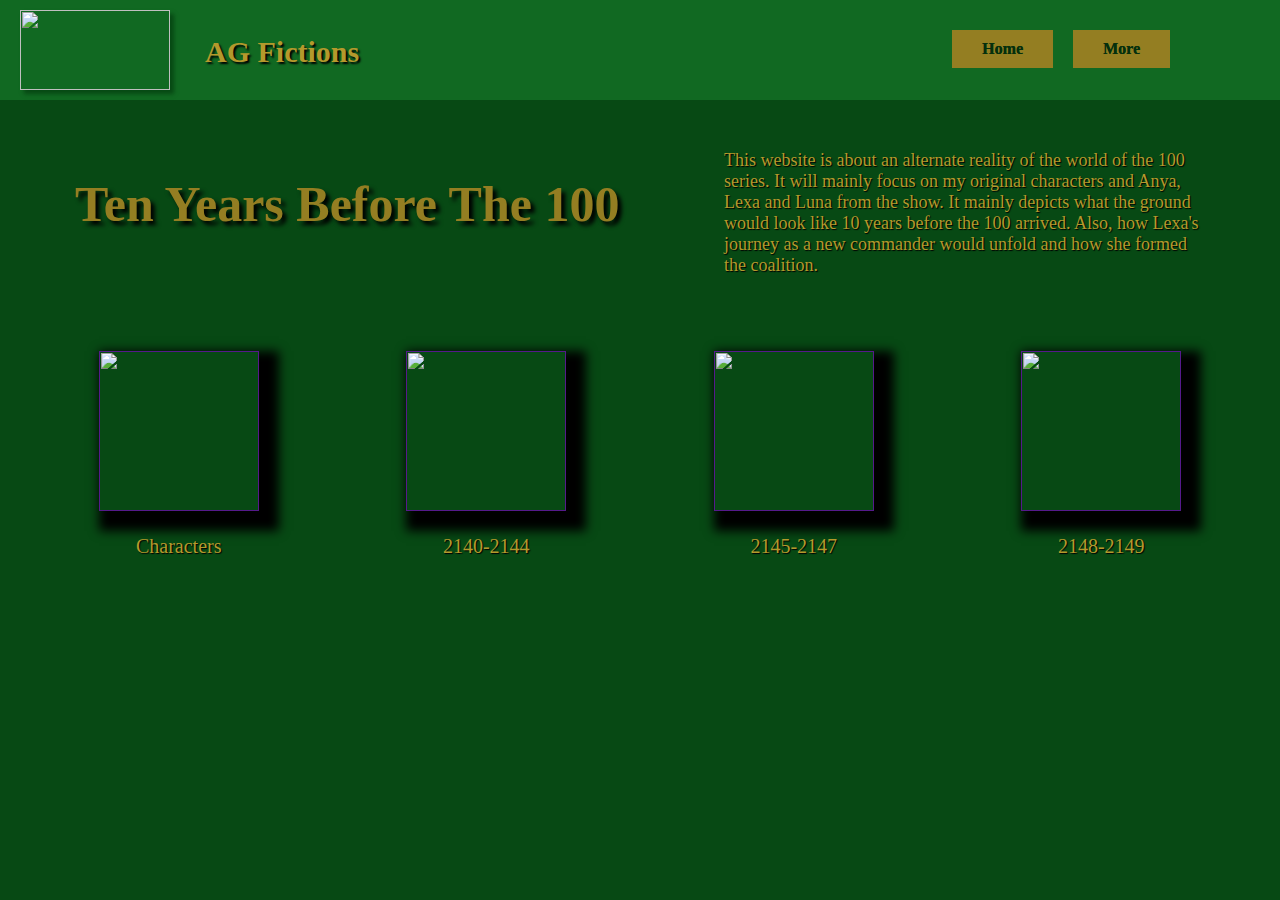
==== Index.html @ 83f0398b "Update Index.html" ====
<!DOCTYPE html>
<html>
	<head>
		<title> Quarter Project </title>
		<link rel="stylesheet" href="\CSS\stylee.css">
		<style>
			
		</style>
	</head>
	<body>
	
		<div class="header">
			<img class="logo" src="C:\Users\acer\OneDrive\Documents\AA.Project\Images\Logo.jpeg">
			<h1 class="hn"> AG Fictions </h1>
			<a class="more" href=""> More </a>
			<a class="home" href="https://011420151405202005.github.io/Quarter-Project/Q%20Project/Homepage.html"> Home </a>			
		</div>
	
		<div id="mpcontent">
				<div class="left">
					<h1 class="title"> Ten Years Before The 100 </h1>
				</div>
				<div class="right">
					<p class="description"> This website is about an alternate reality of the world of the 100 series. It will mainly focus on my original characters and Anya, Lexa and Luna from the show. It mainly depicts what the ground would look like 10 years before the 100 arrived. Also, how Lexa's journey as a new commander would unfold and how she formed the coalition. </p>
				</div>
			</div>
			
			<div id="links">
				<div class="link1">
					<center>
					<a href=""> <img class="mp" src="https://64.media.tumblr.com/512799aba0a71b923da6106f5ba7a7dc/tumblr_oyiabmOTBs1r1guvio1_250.gif" height="160px" width="160px"> </a>
					<p> Characters </p>
					</center>
				</div>
				<div class="link2">
					<center>
					<a href=""> <img class="mp" src="C:\Users\acer\OneDrive\Documents\AA.Project\Images\hp.g2.gif" height="160px" width="160px"> </a>
					<p> 2140-2144 </p>
					</center>
				</div>
				<div class="link3">
					<center>
					<a href=""> <img class="mp" src="C:\Users\acer\OneDrive\Documents\AA.Project\Images\hp.g3.gif" height="160px" width="160px"> </a>
					<p> 2145-2147 </p>
					</center>
				</div>
				<div class="link4">
					<center>
					<a href=""> <img class="mp" src="C:\Users\acer\OneDrive\Documents\AA.Project\Images\hp.g4.gif" height="160px" width="160px"> </a>
					<p> 2148-2149 </p>
					</center>
				</div>									
			</div>
			
			
	<body>
</html>
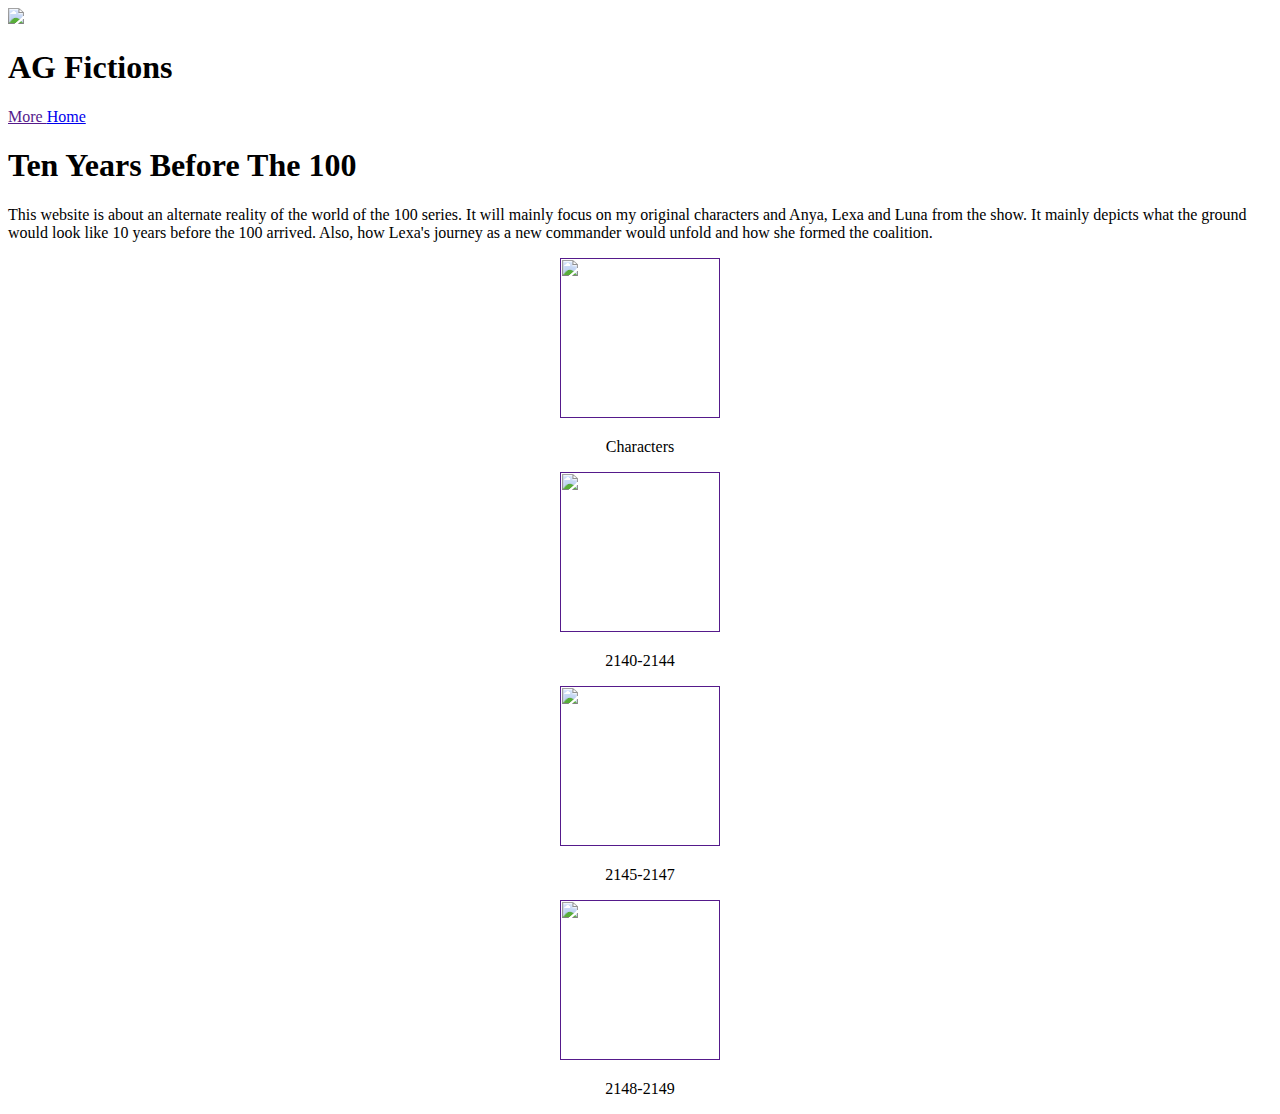
==== commit a8f149a4: "Update Index.html" ====
--- a/Index.html
+++ b/Index.html
@@ -2,7 +2,7 @@
 <html>
 	<head>
 		<title> Quarter Project </title>
-		<link rel="stylesheet" href="\CSS\stylee.css">
+		<link rel="stylesheet" href="../CS-Project/CSS/stylee.css">
 		<style>
 			
 		</style>
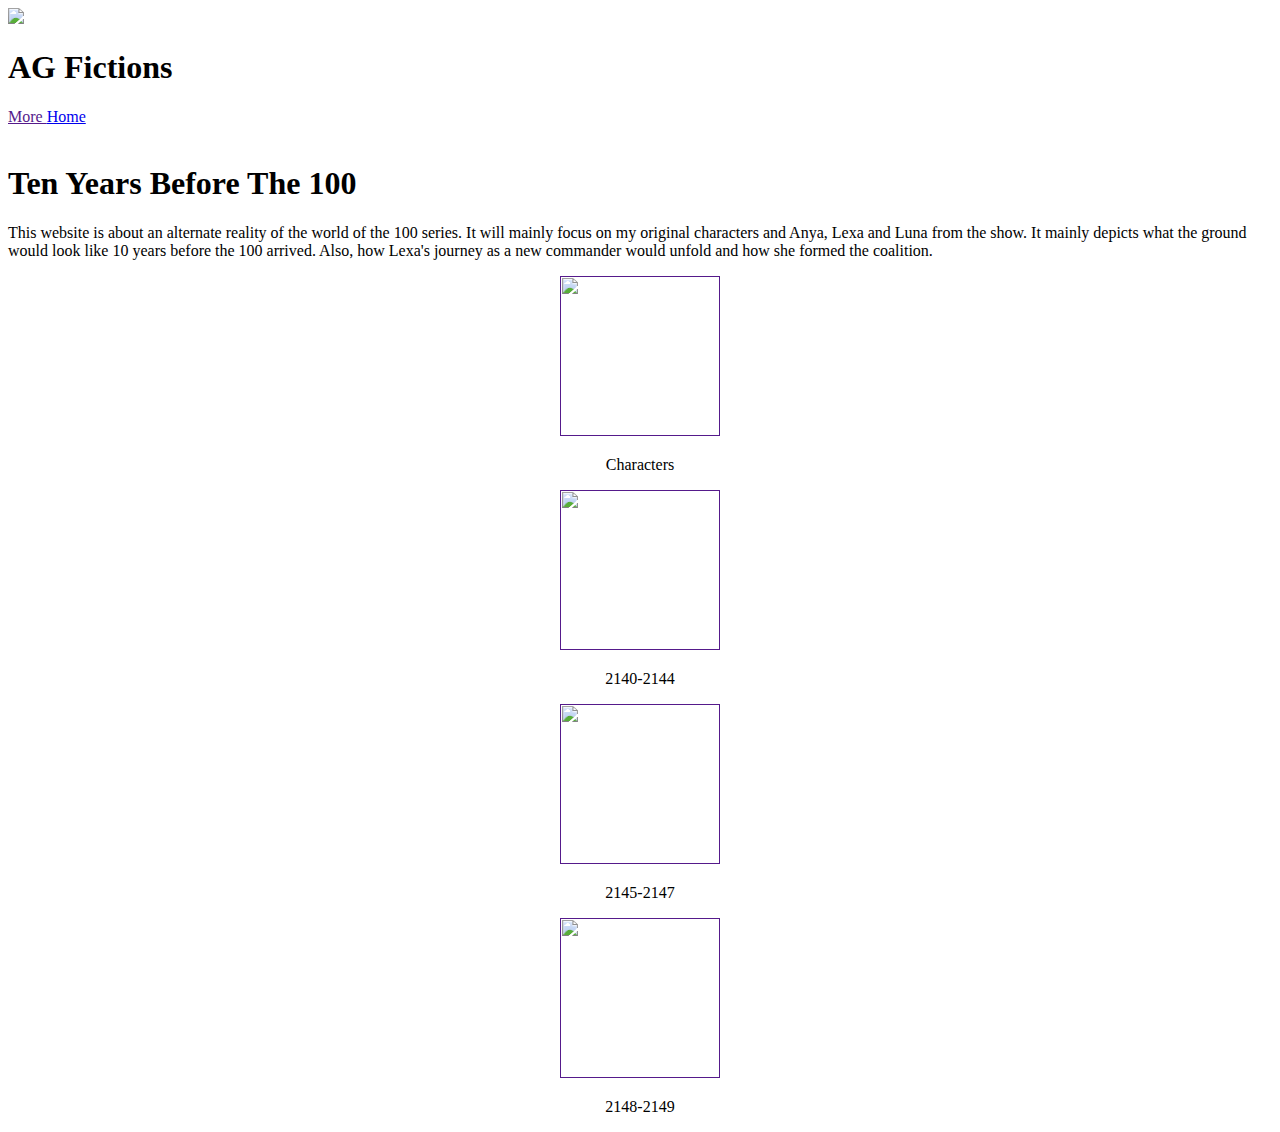
==== commit 2bc35a58: "Add files via upload" ====
--- a/Index.html
+++ b/Index.html
@@ -2,11 +2,12 @@
 <html>
 	<head>
 		<title> Quarter Project </title>
-		<link rel="stylesheet" href="../CS-Project/CSS/stylee.css">
-		<style>
-			
+		<link rel="stylesheet" href="C:\Users\acer\OneDrive\Documents\AA.Project\CSS\style.hci.css">
+		<link rel="stylesheet" href="C:\Users\acer\OneDrive\Documents\AA.Project\CSS\style.allpages.css">
+		<style>			
 		</style>
 	</head>
+	
 	<body>
 	
 		<div class="header">
@@ -15,7 +16,13 @@
 			<a class="more" href=""> More </a>
 			<a class="home" href="https://011420151405202005.github.io/Quarter-Project/Q%20Project/Homepage.html"> Home </a>			
 		</div>
-	
+		
+		<div class="SM hpsm">
+				<a class="link" href="https://www.facebook.com/cwthe100/"><div class="sm1"></div></a>
+				<br>
+				<a class="link" href="https://www.instagram.com/cw_the100/?hl=en"><div class="sm2"></div></a>
+			</div>
+			
 		<div id="mpcontent">
 				<div class="left">
 					<h1 class="title"> Ten Years Before The 100 </h1>
@@ -23,9 +30,9 @@
 				<div class="right">
 					<p class="description"> This website is about an alternate reality of the world of the 100 series. It will mainly focus on my original characters and Anya, Lexa and Luna from the show. It mainly depicts what the ground would look like 10 years before the 100 arrived. Also, how Lexa's journey as a new commander would unfold and how she formed the coalition. </p>
 				</div>
-			</div>
+		</div>
 			
-			<div id="links">
+		<div id="links">
 				<div class="link1">
 					<center>
 					<a href=""> <img class="mp" src="https://64.media.tumblr.com/512799aba0a71b923da6106f5ba7a7dc/tumblr_oyiabmOTBs1r1guvio1_250.gif" height="160px" width="160px"> </a>
@@ -50,8 +57,7 @@
 					<p> 2148-2149 </p>
 					</center>
 				</div>									
-			</div>
-			
-			
+		</div>
+		
 	<body>
-</html>
+</html>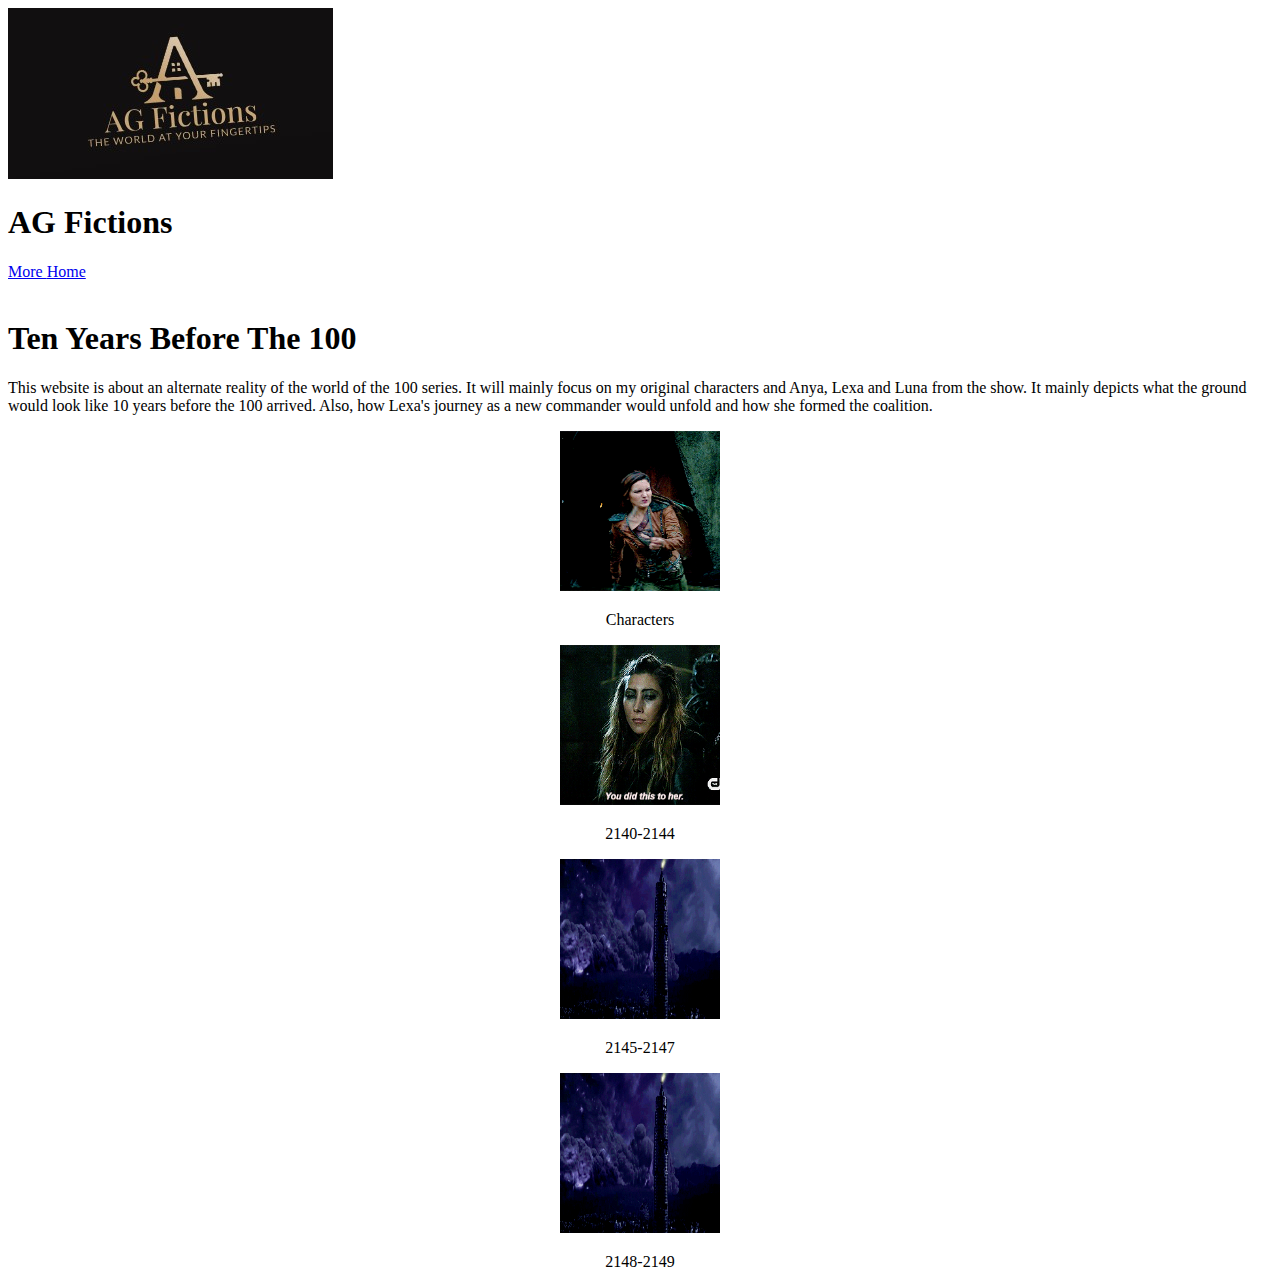
==== commit be8e4730: "Update Index.html" ====
--- a/Index.html
+++ b/Index.html
@@ -1,20 +1,20 @@
 <!DOCTYPE html>
 <html>
 	<head>
-		<title> Quarter Project </title>
-		<link rel="stylesheet" href="C:\Users\acer\OneDrive\Documents\AA.Project\CSS\style.hci.css">
-		<link rel="stylesheet" href="C:\Users\acer\OneDrive\Documents\AA.Project\CSS\style.allpages.css">
-		<style>			
+		<title> Quarter Project </title>		
+		<link rel="stylesheet" type="text/css" href="../css/style.allpages.css">
+		<link rel="stylesheet" type="text/css" href="../css/style.hci.css">
+		<style>		
 		</style>
 	</head>
 	
 	<body>
 	
 		<div class="header">
-			<img class="logo" src="C:\Users\acer\OneDrive\Documents\AA.Project\Images\Logo.jpeg">
+			<img class="logo" src="../Images/Logo.jpeg">
 			<h1 class="hn"> AG Fictions </h1>
-			<a class="more" href=""> More </a>
-			<a class="home" href="https://011420151405202005.github.io/Quarter-Project/Q%20Project/Homepage.html"> Home </a>			
+			<a class="more" href="https://011420151405202005.github.io/CS-Project//HTDOCS/MI.html"> More </a>
+			<a class="home" href="https://011420151405202005.github.io/CS-Project/Index.html"> Home </a>			
 		</div>
 		
 		<div class="SM hpsm">
@@ -35,29 +35,29 @@
 		<div id="links">
 				<div class="link1">
 					<center>
-					<a href=""> <img class="mp" src="https://64.media.tumblr.com/512799aba0a71b923da6106f5ba7a7dc/tumblr_oyiabmOTBs1r1guvio1_250.gif" height="160px" width="160px"> </a>
+					<a href=""> <img class="mp" src="../Images/hp.g1.gif" height="160px" width="160px"> </a>
 					<p> Characters </p>
 					</center>
 				</div>
 				<div class="link2">
 					<center>
-					<a href=""> <img class="mp" src="C:\Users\acer\OneDrive\Documents\AA.Project\Images\hp.g2.gif" height="160px" width="160px"> </a>
+					<a href=""> <img class="mp" src="../Images/hp.g2.gif" height="160px" width="160px"> </a>
 					<p> 2140-2144 </p>
 					</center>
 				</div>
 				<div class="link3">
 					<center>
-					<a href=""> <img class="mp" src="C:\Users\acer\OneDrive\Documents\AA.Project\Images\hp.g3.gif" height="160px" width="160px"> </a>
+					<a href=""> <img class="mp" src="../Images/hp.g3.gif" height="160px" width="160px"> </a>
 					<p> 2145-2147 </p>
 					</center>
 				</div>
 				<div class="link4">
 					<center>
-					<a href=""> <img class="mp" src="C:\Users\acer\OneDrive\Documents\AA.Project\Images\hp.g4.gif" height="160px" width="160px"> </a>
+					<a href=""> <img class="mp" src="../Images/hp.g3.gif" height="160px" width="160px"> </a>
 					<p> 2148-2149 </p>
 					</center>
 				</div>									
 		</div>
 		
 	<body>
-</html>+</html>
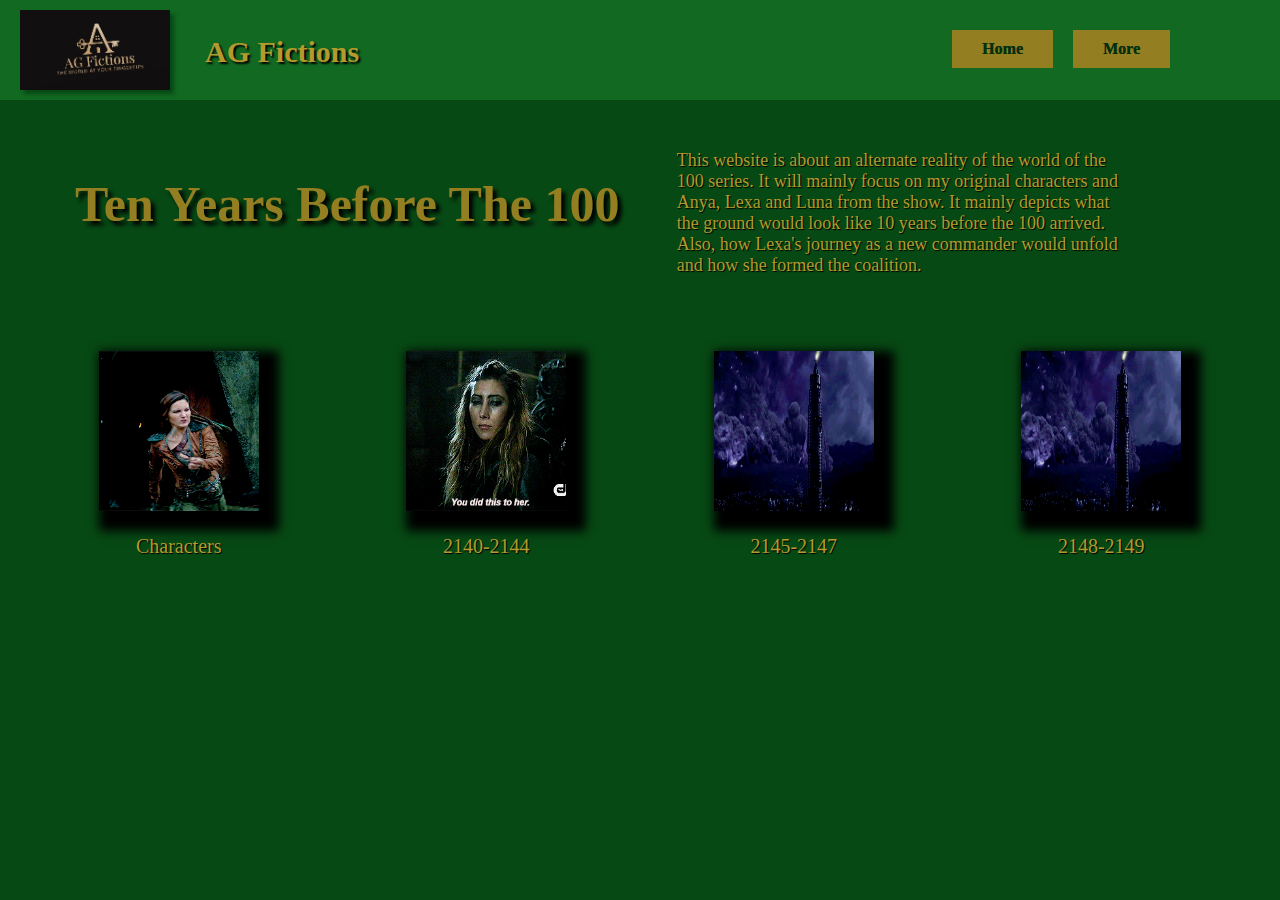
==== commit 5490e6aa: "Update Index.html" ====
--- a/Index.html
+++ b/Index.html
@@ -2,8 +2,8 @@
 <html>
 	<head>
 		<title> Quarter Project </title>		
-		<link rel="stylesheet" type="text/css" href="../css/style.allpages.css">
-		<link rel="stylesheet" type="text/css" href="../css/style.hci.css">
+		<link rel="stylesheet" type="text/css" href="../CSS/style.allpages.css">
+		<link rel="stylesheet" type="text/css" href="../CSS/style.hci.css">
 		<style>		
 		</style>
 	</head>
--- a/CSS/style.allpages.css
+++ b/CSS/style.allpages.css
@@ -0,0 +1,130 @@
+
+
+/*For All Pages*/
+
+			body {
+				margin: 0;
+				background-color: #074914;
+				}
+			.header {
+				padding: 10px;
+				background-color: #116922;
+				height: 80px;
+				}
+			.logo {
+				display: inline;
+				margin-right: 10px;
+				float: left;
+				height: 80px;
+				width: 150px;
+				margin-left: 10px;
+				box-shadow: 4px 4px 4px #074914;
+				
+				}
+			.hn {
+				display: inline;
+				float: left;
+				padding: 25px;
+				font-size: 30px;
+				margin: 0;
+				color: #B4992C;
+				text-shadow: 2px 2px 2px black;
+				}
+				
+			.home {	
+				float: right;
+				padding: 10px 30px 10px 30px;
+				background-color:#947E22;
+				margin: 20px; 
+				margin-right: 10px;
+				text-decoration: none;
+				color: #05300D;
+				font-weight: bold;
+				text-shadow: .25px .25px .25px #05300D;
+				}
+				
+			.more {
+				float: right;
+				padding: 10px 30px 10px 30px;
+				background-color:#947E22;
+				margin: 20px 100px 20px 10px;
+				text-decoration: none;
+				color: #05300D;
+				font-weight:bold;
+				text-shadow: .25px .25px .25px #05300D;
+				}
+				
+			p {
+				font-size: 20px;
+			}
+			
+			.h1 {
+					font-size: 50px;
+					color: #947E22;
+					margin-bottom: 0;
+					text-shadow: 4px 4px 4px black;
+				}
+				
+			.VN {
+					list-style-type: none;
+					margin: 0;
+					padding: 0;
+					width: 150px;				
+					float: right;
+					margin: 0px 100px 0px 0px;
+					
+				} 
+
+			.VNL {
+					display: block;
+					text-decoration: none;
+					color: #B4992C;
+					font-size: 20px;
+					text-shadow: 1px 1px 1px black;
+				}
+				
+			.HNL {
+					display: block;
+					text-decoration: none;
+					color: #B4992C;
+					margin: 10px;
+					text-shadow: 1px 1px 1px black;
+					float: left;
+				}
+				
+			.HN {
+					list-style-type: none;
+					margin: 0;
+					padding: 0;
+					padding-left: 250px;
+					width: 500px;				
+					overflow: hidden;
+				}
+				
+				
+			.sm1 {
+				background: url(Icons.png) no-repeat -22px -14px;
+				width: 36px;
+				height: 36px;
+				
+			}
+			.sm1:hover {
+				background: url(Icons.png) no-repeat -21px -111px;
+				width: 37px;
+				height: 37px;
+			}		
+			.sm2 {
+				background: url(Icons.png) no-repeat -145px -14px;
+				width: 36px;
+				height: 36px;
+			}
+			.sm2:hover {
+				background: url(Icons.png) no-repeat -145px -111px;
+				width: 36px;
+				height: 35px;
+			}
+			.SM {
+				float: right;
+				margin: 0px 50px 50px 0px;
+				
+			}--- a/CSS/style.hci.css
+++ b/CSS/style.hci.css
@@ -0,0 +1,181 @@
+
+/*For Home, Character and Information Page*/
+
+	/*For Homepage*/
+			
+			#links {
+				display: flex;
+				margin: 0;
+				}
+				
+			#links div{
+				}
+		
+			.link1 {
+				width: 25%;		
+				margin: 0px 25px 0px 50px;
+					}
+			.link2 {					width: 25%;		
+					margin: 0px 25px 0px 25px;
+					}
+			.link3 {
+				width: 25%;	
+				margin: 0px 25px 0px 25px;
+					}
+
+			.link4 {
+				width: 25%;	
+				margin: 0px 50px 0px 25px;
+					}				
+					
+			p {
+				font-size: 20px;
+				font-family: Times New Roman, Serif;
+				color: #B4992C;
+				text-shadow: 1px 1px 1px black;
+					}
+			
+			.hpsm {
+					padding-top: 50px;
+				}
+			
+			.mp {
+				box-shadow: 10px 10px 10px 10px black;
+				}
+						
+			#mpcontent {
+				display: flex;
+				margin: 0;
+				}
+				
+			#mpcontent div{
+				}
+		
+			.left {
+					width: 55%;	
+				}
+				
+			.right {
+					width: 45%;				
+				}
+			.title {
+					margin: 75px;
+					margin-right: 10px;
+					font-size: 50px;
+					color: #947E22;
+					text-shadow: 4px 4px 4px black;
+				}
+			
+			.description {
+					margin: 75px;
+					margin-left: 20px;
+					margin-top:50px;
+					font-size: 18px;
+				}
+			
+				
+				
+				
+	/*For Characters Page*/
+	
+				.aa {
+					padding:10px;
+					color: #B4992C;
+					text-shadow: 1px 1px 1px black;
+					border-style: groove black;
+					box-shadow: 3px 3px 3px 3px black;
+				}
+				
+				img {
+					box-shadow: 1px 1px 5px 5px gray;
+				}		
+				
+				#kali {
+				display: flex;
+				margin: 100px 0px 0px 0px;
+				}	
+			
+				#kali div {
+				}
+				
+				.kalii {
+					width: 25%;
+				}
+				.kaliimage {				
+					margin: 20px;
+				}
+				.kalip {
+					width: 75%;
+					margin: 50px 50px 50px 15px;
+				}
+				
+				#anya {
+					display: flex;
+					margin: 0;
+				}	
+				
+				#anya div {
+				}
+				
+				.anyai {
+					width: 25%;
+				}
+				.anyap {
+					width: 75%;
+					margin: 50px 15px 50px 50px;
+				}
+				
+				#luna {
+					display: flex;
+					margin: 0;
+				}	
+				
+				#luna div {
+				}
+				
+				.lunai {
+					width: 25%;
+				}
+				.lunap {
+					width: 75%;
+					margin: 50px 50px 50px 15px;
+				}
+				#lexa {
+					display: flex;
+					margin: 0;
+				}	
+				
+				#lexa div {
+				}
+				
+				.lexai {
+					width: 25%;
+				}
+				.lexap {
+					width: 75%;
+					margin: 50px 15px 50px 50px;
+				}
+				#kala {
+					display: flex;
+					margin: 0;
+				}	
+				
+				#kala div {
+				}
+				
+				.kalai {
+					width: 25%;
+				}
+				.kalap {
+					width: 75%;
+					margin: 50px 50px 50px 15px;
+				}
+	
+	
+	/*For More Information Page*/
+	
+	.MI{
+				padding: 100px;
+				color: #B4992C;
+				font-size: 20px;
+			}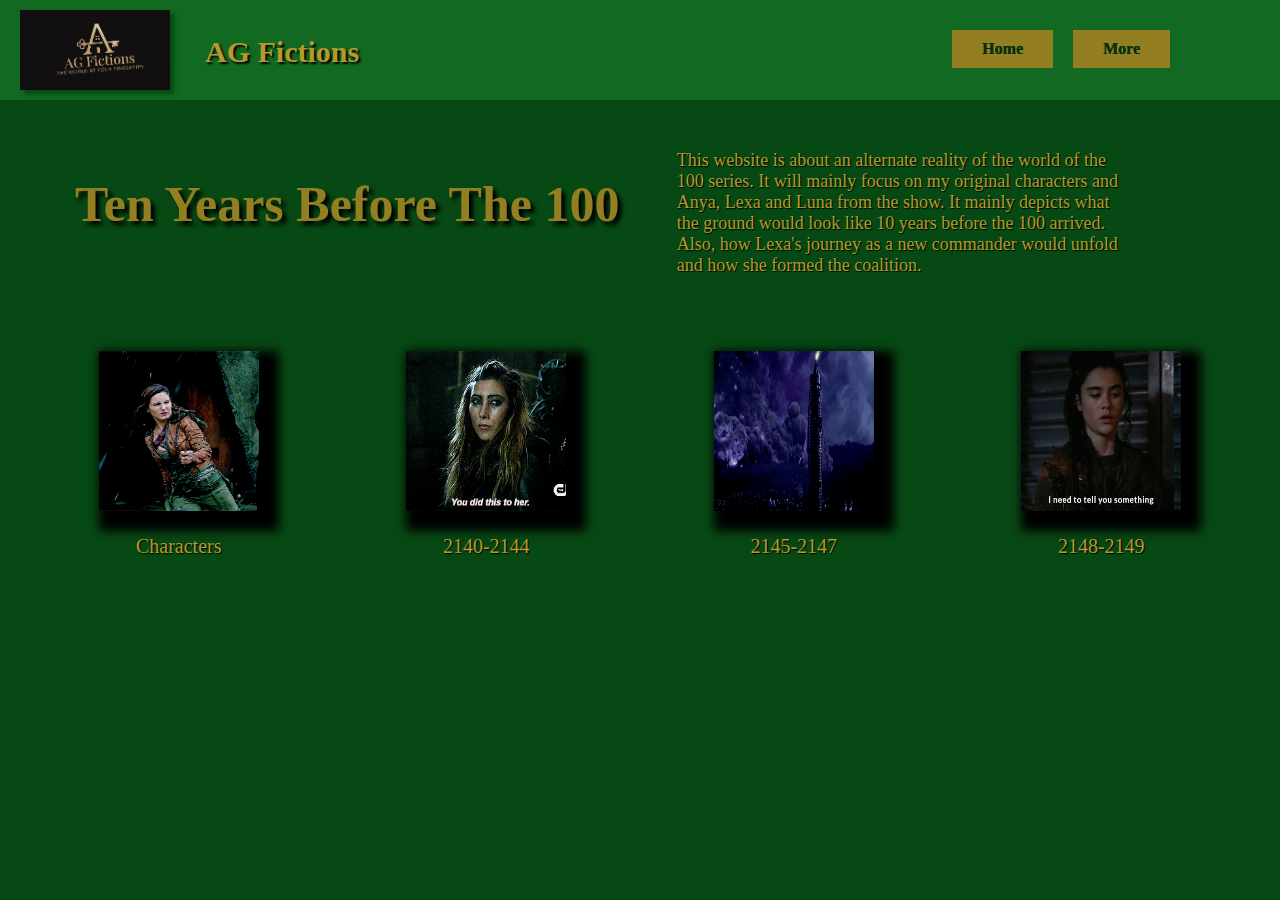
==== commit 588f7688: "Update Index.html" ====
--- a/Index.html
+++ b/Index.html
@@ -2,8 +2,8 @@
 <html>
 	<head>
 		<title> Quarter Project </title>		
-		<link rel="stylesheet" type="text/css" href="../CSS/style.allpages.css">
-		<link rel="stylesheet" type="text/css" href="../CSS/style.hci.css">
+		<link rel="stylesheet" type="text/css" href="https://011420151405202005.github.io/CS-Project//CSS/style.allpages.css">
+		<link rel="stylesheet" type="text/css" href="https://011420151405202005.github.io/CS-Project//CSS/style.hci.css">
 		<style>		
 		</style>
 	</head>
@@ -11,7 +11,7 @@
 	<body>
 	
 		<div class="header">
-			<img class="logo" src="../Images/Logo.jpeg">
+			<img class="logo" src="https://011420151405202005.github.io/CS-Project//Images/Logo.jpeg">
 			<h1 class="hn"> AG Fictions </h1>
 			<a class="more" href="https://011420151405202005.github.io/CS-Project//HTDOCS/MI.html"> More </a>
 			<a class="home" href="https://011420151405202005.github.io/CS-Project/Index.html"> Home </a>			
@@ -35,25 +35,25 @@
 		<div id="links">
 				<div class="link1">
 					<center>
-					<a href=""> <img class="mp" src="../Images/hp.g1.gif" height="160px" width="160px"> </a>
+					<a href=""> <img class="mp" src="https://011420151405202005.github.io/CS-Project//Images/hp.g1.gif" height="160px" width="160px"> </a>
 					<p> Characters </p>
 					</center>
 				</div>
 				<div class="link2">
 					<center>
-					<a href=""> <img class="mp" src="../Images/hp.g2.gif" height="160px" width="160px"> </a>
+					<a href=""> <img class="mp" src="https://011420151405202005.github.io/CS-Project//Images/hp.g2.gif" height="160px" width="160px"> </a>
 					<p> 2140-2144 </p>
 					</center>
 				</div>
 				<div class="link3">
 					<center>
-					<a href=""> <img class="mp" src="../Images/hp.g3.gif" height="160px" width="160px"> </a>
+					<a href=""> <img class="mp" src="https://011420151405202005.github.io/CS-Project//Images/hp.g3.gif" height="160px" width="160px"> </a>
 					<p> 2145-2147 </p>
 					</center>
 				</div>
 				<div class="link4">
 					<center>
-					<a href=""> <img class="mp" src="../Images/hp.g3.gif" height="160px" width="160px"> </a>
+					<a href=""> <img class="mp" src="https://011420151405202005.github.io/CS-Project//Images/hp.g4.gif" height="160px" width="160px"> </a>
 					<p> 2148-2149 </p>
 					</center>
 				</div>									
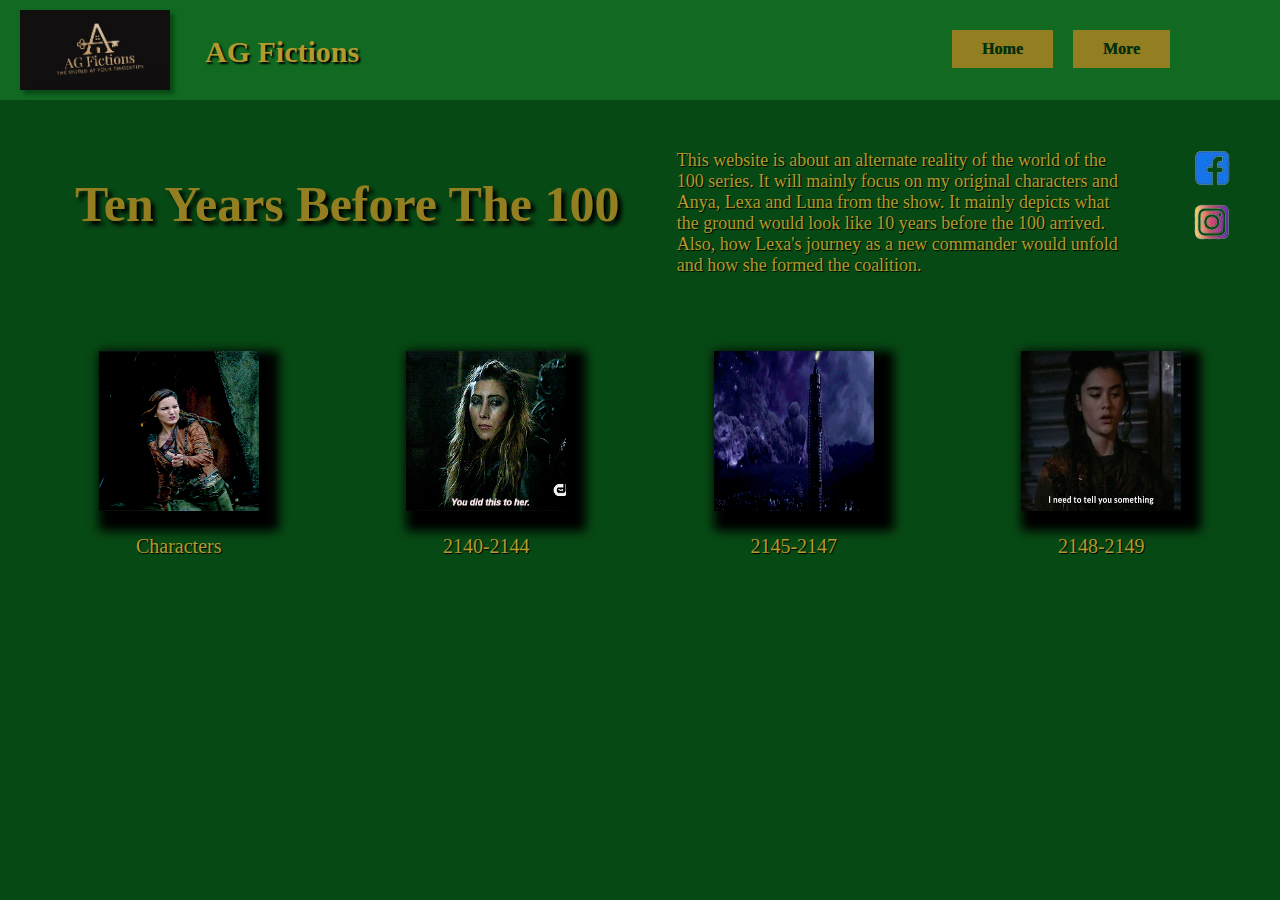
==== commit cd62c335: "Update Index.html" ====
--- a/Index.html
+++ b/Index.html
@@ -35,25 +35,25 @@
 		<div id="links">
 				<div class="link1">
 					<center>
-					<a href=""> <img class="mp" src="https://011420151405202005.github.io/CS-Project//Images/hp.g1.gif" height="160px" width="160px"> </a>
+					<a href="https://011420151405202005.github.io/CS-Project//HTDOCS/C1.html"> <img class="mp" src="https://011420151405202005.github.io/CS-Project//Images/hp.g1.gif" height="160px" width="160px"> </a>
 					<p> Characters </p>
 					</center>
 				</div>
 				<div class="link2">
 					<center>
-					<a href=""> <img class="mp" src="https://011420151405202005.github.io/CS-Project//Images/hp.g2.gif" height="160px" width="160px"> </a>
+					<a href="https://011420151405202005.github.io/CS-Project//HTDOCS/C2.html"> <img class="mp" src="https://011420151405202005.github.io/CS-Project//Images/hp.g2.gif" height="160px" width="160px"> </a>
 					<p> 2140-2144 </p>
 					</center>
 				</div>
 				<div class="link3">
 					<center>
-					<a href=""> <img class="mp" src="https://011420151405202005.github.io/CS-Project//Images/hp.g3.gif" height="160px" width="160px"> </a>
+					<a href="https://011420151405202005.github.io/CS-Project//HTDOCS/C3.html"> <img class="mp" src="https://011420151405202005.github.io/CS-Project//Images/hp.g3.gif" height="160px" width="160px"> </a>
 					<p> 2145-2147 </p>
 					</center>
 				</div>
 				<div class="link4">
 					<center>
-					<a href=""> <img class="mp" src="https://011420151405202005.github.io/CS-Project//Images/hp.g4.gif" height="160px" width="160px"> </a>
+					<a href="https://011420151405202005.github.io/CS-Project//HTDOCS/C4.html"> <img class="mp" src="https://011420151405202005.github.io/CS-Project//Images/hp.g4.gif" height="160px" width="160px"> </a>
 					<p> 2148-2149 </p>
 					</center>
 				</div>									
